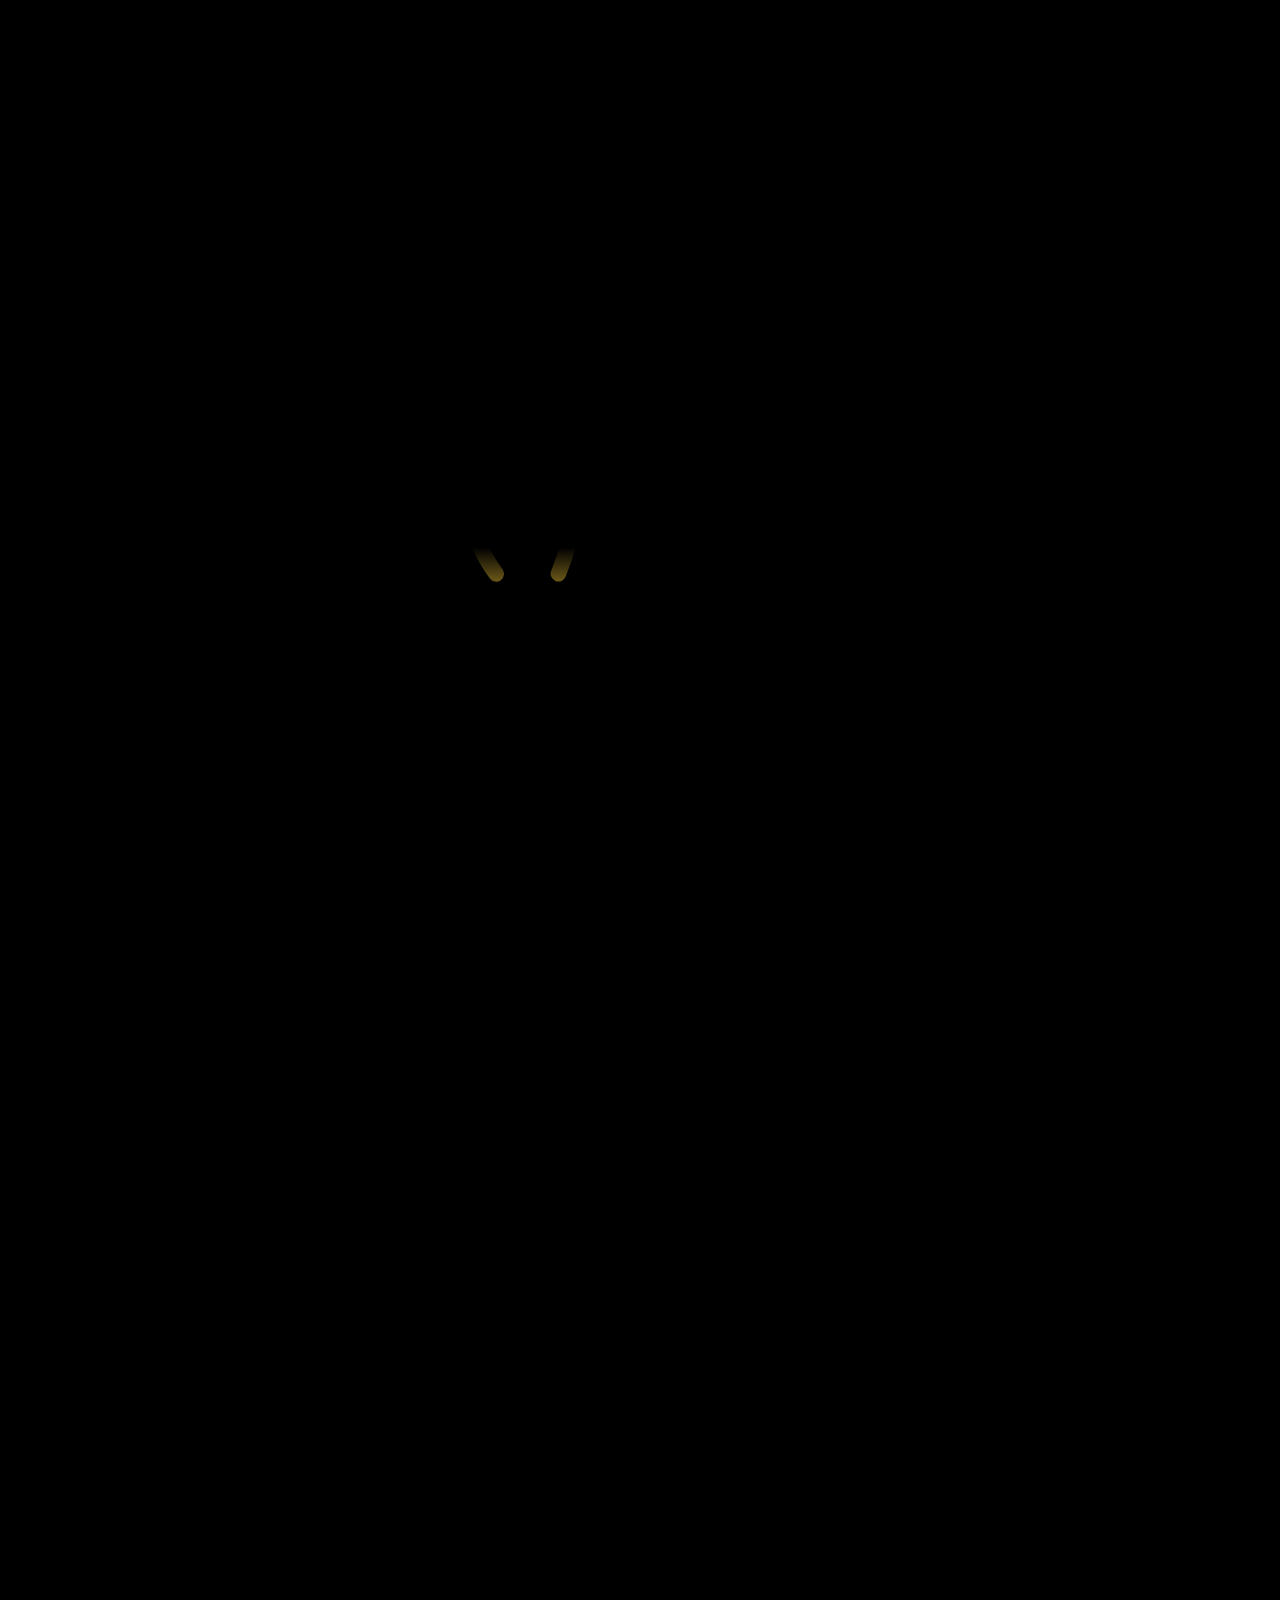
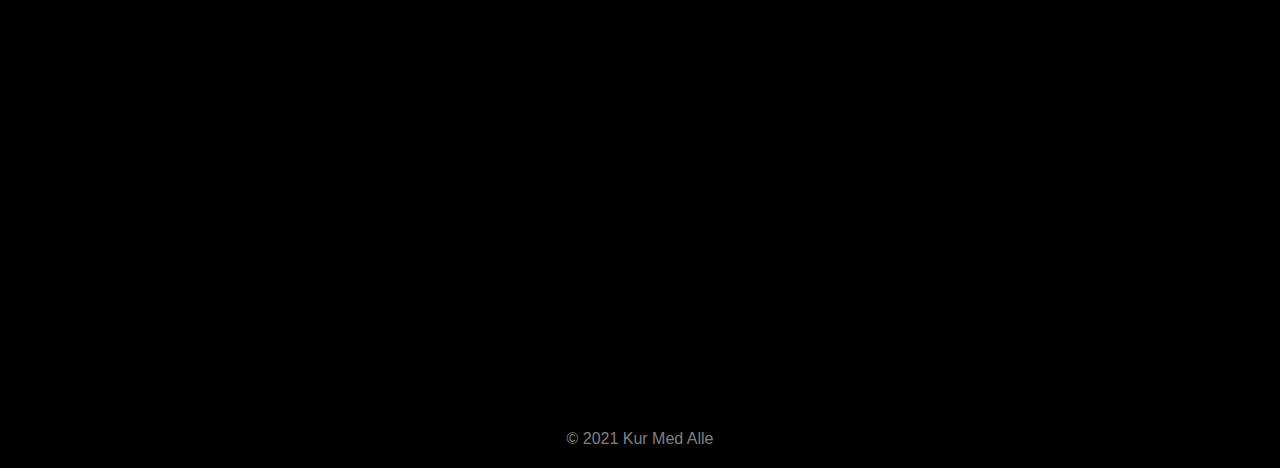
==== en/index.html @ e2742937 "Add files via upload" ====
<!DOCTYPE html>
<html lang="en" dir="ltr">

<head>
  <meta name="viewport" content="width=device-width, initial-scale=1">
  <meta charset="utf-8">
  <meta name="keywords" content="hygge, internet addiction, digital detox, smartphone addiction, internet, smartphones, addiction">
  <meta name="description" content="Kur Med Alle is a website run by two high school students based in Japan, focusing on the Danish lifestyle Hygge as a cure to internet addiction.">
  <meta name="author" content="Kur Med Alle">
  <link rel="icon" type="image/vnd.microsoft.icon" href="logo.ico">
  <link rel="stylesheet" href="../common.css">
  <title>Home | Kur Med Alle</title>
  <style>
    body {
      overflow: auto;
      background: black;
      animation: overflow 0s 2.5s backwards;
    }

    @keyframes overflow {
      from {
        overflow: hidden;
      }
      to{
        overflow: auto;
      }
    }

    main,
    footer {
      transition: opacity .5s;
      opacity: 0;
    }

    header {
      opacity: 0;
      visibility: hidden;
      animation: display .5s 2s forwards;
    }

    header>div#togglemenu>span {
      background: white;
    }

    main>div:first-child {
      color: white;
      display: flex;
      height: 100vh;
      justify-content: center;
      align-items: center;
      flex-direction: column;
    }

    main>div:first-child>svg {
      width: 100vw;
      max-width: 1000px;
      max-width: 95vw;
      height: 31.7vw;
      max-height: 317px;
    }

    main>div:first-child>p {
      font-size: 1.5em;
      opacity: 0;
      animation: display .5s 2s forwards;
    }

    @keyframes display {
      0%{
        visibility: hidden;
      }
      1%{
        visibility: visible;
        opacity: 0;
      }
      100%{
        visibility: visible;
        opacity: 1;
      }
    }

    main > div:first-child > span {
      background: white;
      width: 1px;
      bottom: 0;
      position: absolute;
      animation: scroll 2.5s 2.75s cubic-bezier(0.65, 0, 0.35, 1) infinite;
      transition: opacity .5s;
    }

    @keyframes scroll {
      5%{
        top: 85vh;
        height: 0vh;
      }
      50%{
        top: 85vh;
        height: 15vh;
      }
      95%{
        top: 100vh;
        height: 0vh;
      }
    }
  </style>
</head>

<body>
  <div id="menu" onclick="menuswitch()">
    <small><span onclick="jump('../')">JA</span> &nbsp;/&nbsp; <span style="opacity:.75">EN</span></small><br>
    <span onclick="scrolltotop()">Home</span><br>
    <span onclick="jump('about')">About</span><br>
    <span onclick="jump('archives')" id="class">Archives</span><br>
    <span onclick="jump('contact')">Contact</span>
    <div>
      <span onclick="jump('archives/001')">Causes and Effects of Internet Addiction</span><br>
      <span onclick="jump('archives/002')">What is Hygge?</span><br>
      <span onclick="jump('archives/003')">How is Hygge Effective Against Internet Addiction?</span><br>
      <span onclick="jump('archives/004')">Try Hygge</span><br>
      <span onclick="jump('archives/005')">External Sources</span>
    </div>
  </div>
  <header>
    <div id="logo" onclick="scrolltotop()">
      <img src="../logo.svg" alt="">
    </div>
    <div id="togglemenu" onclick="menuswitch()">
      <span></span>
      <span></span>
      <span></span>
      <span></span>
    </div>
  </header>


  <main>
    <div>
      <svg xmlns='http://www.w3.org/2000/svg'
         width="96"
         height="96"
         viewBox="0 0 80 25.4">
        <defs
           id="defs2">
          <linearGradient
             id="linearGradient1097">
            <stop
               style="stop-color:#000000;stop-opacity:1"
               offset="0"
               id="stop1081" />
            <stop
               style="stop-color:#fbcf3a;stop-opacity:0.98823529;"
               offset="0.08372624"
               id="stop1099" />
            <stop
               style="stop-color:#fdd991;stop-opacity:0.96470588"
               offset="0.18638185"
               id="stop1083" />
            <stop
               style="stop-color:#f8bf2e;stop-opacity:0.95294118"
               offset="0.3571651"
               id="stop1085" />
            <stop
               style="stop-color:#f58325;stop-opacity:0.96862745"
               offset="0.50692165"
               id="stop1087" />
            <stop
               style="stop-color:#e83048;stop-opacity:0.97254908"
               offset="0.74202353"
               id="stop1089" />
            <stop
               style="stop-color:#8a0f57;stop-opacity:0.97254908"
               offset="0.9366473"
               id="stop1091" />
            <stop
               style="stop-color:#5a0739;stop-opacity:0.97647059"
               offset="0.97906846"
               id="stop1093" />
            <stop
               style="stop-color:#200c45;stop-opacity:0.99607843"
               offset="1"
               id="stop1095" />
          </linearGradient>
          <linearGradient
             id="linearGradient971">
             <stop
                style="stop-color:#000000;stop-opacity:0.99607843"
                offset="0"
                id="stop99" />
             <stop
                style="stop-color:#6d4a01;stop-opacity:0.99215686;"
                offset="0.1429"
                id="stop95" />
            <stop
                style="stop-color:#c0792e;stop-opacity:0.97647059"
                offset="0.2857"
                id="stop93" />
            <stop
               style="stop-color:#fc6126;stop-opacity:0.97254908"
               offset="0.5"
               id="stop963" />
            <stop
               style="stop-color:#c0792e;stop-opacity:0.97647059"
               offset="0.7143"
               id="stop973" />
            <stop
               style="stop-color:#6d4a01;stop-opacity:0.99215686;"
               offset="0.8571"
               id="stop975" />
            <stop
               style="stop-color:#000000;stop-opacity:0.99607843"
               offset="1"
               id="stop969" />
          </linearGradient>
          <linearGradient
             xlink:href="#linearGradient1097"
             id="linearGradient921"
             gradientUnits="userSpaceOnUse"
             x1="10.037429"
             y1="24.569973"
             x2="10.037429"
             y2="106.214888"
             gradientTransform="translate(0.22208122,-0.51527458)">
             <animate attributeName="y1" values="24.569973;-0.18156183" dur="1.5s" fill="freeze" calcMode="spline" keyTimes="0;1" keySplines=".33 0 .25 1" id="fire" begin=".5s"/>
             <animate attributeName="y2" values="106.214888;24.989973" dur="1.5s" fill="freeze" calcMode="spline" keyTimes="0;1" keySplines=".33 0 .25 1" begin="fire.begin"/>
          <linearGradient/>
          <linearGradient
             xlink:href="#linearGradient971"
             id="radialGradient936"
             x1="30"
             x2="30"
             y1="35.663601"
             y2="35.663601"
             gradientUnits="userSpaceOnUse">
             <animate attributeName="x1" values="30;-50" dur="2.5s" fill="freeze" calcMode="spline" keyTimes="0;1" keySplines="0.33, 1, 0.68, 1" begin="fire.begin + 0.5s"/>
             <animate attributeName="x2" values="30;115" dur="2.5s" fill="freeze" calcMode="spline" keyTimes="0;1" keySplines="0.33, 1, 0.68, 1" begin="fire.begin + 0.5s"/>
             <linearGradient/>
        </defs>

           <g
              aria-label="Kur   edAlle"
              id="text874"
              style="fill:url(#radialGradient936);fill-opacity:1;stroke-width:0.264583">
             <path
             d="M 2.0753579,24.148956 V 14.047944 h 1.336696 v 5.009165 l 5.016054,-5.009165 h 1.8121181 l -4.2374623,4.09277 4.4234973,6.008242 H 8.6623749 L 5.0656985,19.036439 3.4120539,20.648742 v 3.500214 z"
                style="fill:url(#radialGradient936);fill-opacity:1;stroke-width:0.264583"
                id="path37" />
             <path
             d="m 16.179567,24.148956 v -1.074869 q -0.854384,1.240234 -2.321993,1.240234 -0.647678,0 -1.212673,-0.248047 -0.558105,-0.248047 -0.833712,-0.620117 -0.268717,-0.37896 -0.37896,-0.923285 -0.07579,-0.365179 -0.07579,-1.157551 v -4.533742 h 1.240233 v 4.058319 q 0,0.971517 0.07579,1.309136 0.117133,0.489203 0.496093,0.771701 0.378961,0.275607 0.937066,0.275607 0.558105,0 1.047308,-0.282498 0.489203,-0.289387 0.689018,-0.778591 0.206706,-0.496093 0.206706,-1.433158 v -3.920516 h 1.240233 v 7.317377 z"
                style="fill:url(#radialGradient936);fill-opacity:1;stroke-width:0.264583"
                id="path39" />
             <path
             d="m 19.218137,24.148956 v -7.317377 h 1.11621 v 1.10932 q 0.427192,-0.778591 0.785482,-1.026638 0.365179,-0.248046 0.799261,-0.248046 0.627007,0 1.274684,0.39963 l -0.427191,1.150661 q -0.454752,-0.268717 -0.909505,-0.268717 -0.406521,0 -0.730359,0.248047 -0.323839,0.241156 -0.461643,0.675238 -0.206705,0.661458 -0.206705,1.446939 v 3.830943 z"
                style="fill:url(#radialGradient936);fill-opacity:1;stroke-width:0.264583"
                id="path41" />
             <path
             d="m 42.289239,21.792513 1.281574,0.158474 q -0.303168,1.1231 -1.1231,1.743217 -0.819932,0.620117 -2.094616,0.620117 -1.605414,0 -2.549369,-0.985297 -0.937065,-0.992187 -0.937065,-2.776745 0,-1.846569 0.950845,-2.866317 0.950846,-1.019747 2.466687,-1.019747 1.467609,0 2.397784,0.999077 0.930176,0.999077 0.930176,2.811195 0,0.110243 -0.0069,0.330729 h -5.457027 q 0.0689,1.205783 0.682129,1.84657 0.613226,0.640787 1.529621,0.640787 0.682128,0 1.164441,-0.358289 0.482313,-0.35829 0.764811,-1.143771 z m -4.0721,-2.005044 h 4.08588 q -0.08268,-0.923285 -0.468532,-1.384928 -0.592556,-0.716579 -1.536512,-0.716579 -0.854383,0 -1.440049,0.571886 -0.578775,0.571885 -0.640787,1.529621 z"
                style="fill:url(#radialGradient936);fill-opacity:1;stroke-width:0.264583"
                id="path43" />
             <path
             d="m 49.875331,24.148956 v -0.923285 q -0.695908,1.08865 -2.046385,1.08865 -0.875053,0 -1.612303,-0.482313 -0.73036,-0.482313 -1.136881,-1.343586 -0.399631,-0.868164 -0.399631,-1.991264 0,-1.09554 0.36518,-1.984374 0.36518,-0.895724 1.09554,-1.371147 0.730359,-0.475422 1.632974,-0.475422 0.661457,0 1.178221,0.282497 0.516764,0.275608 0.840603,0.72347 v -3.624238 h 1.233343 v 10.101012 z m -3.920515,-3.651798 q 0,1.405598 0.592556,2.101507 0.592556,0.695908 1.398707,0.695908 0.813042,0 1.378037,-0.661458 0.571886,-0.668348 0.571886,-2.032604 0,-1.502061 -0.578776,-2.20486 -0.578775,-0.702799 -1.426268,-0.702799 -0.826822,0 -1.384927,0.675239 -0.551215,0.675238 -0.551215,2.129067 z"
                style="fill:url(#radialGradient936);fill-opacity:1;stroke-width:0.264583"
                id="path45" />
             <path
             d="m 54.141739,24.148956 3.879175,-10.101012 h 1.440048 l 4.134112,10.101012 h -1.522731 l -1.178222,-3.059242 h -4.223684 l -1.10932,3.059242 z m 2.914549,-4.147891 h 3.424422 l -1.054199,-2.797416 q -0.482313,-1.274684 -0.716579,-2.094616 -0.192925,0.971516 -0.544325,1.929252 z"
                style="fill:url(#radialGradient936);fill-opacity:1;stroke-width:0.264583"
                id="path47" />
             <path
             d="M 64.477019,24.148956 V 14.047944 h 1.240233 v 10.101012 z"
                style="fill:url(#radialGradient936);fill-opacity:1;stroke-width:0.264583"
                id="path49" />
             <path
             d="M 67.612052,24.148956 V 14.047944 h 1.240233 v 10.101012 z"
                style="fill:url(#radialGradient936);fill-opacity:1;stroke-width:0.264583"
                id="path51" />
             <path
             d="m 75.78381,21.792513 1.281574,0.158474 q -0.303168,1.1231 -1.1231,1.743217 -0.819932,0.620117 -2.094616,0.620117 -1.605414,0 -2.549369,-0.985297 -0.937065,-0.992187 -0.937065,-2.776745 0,-1.846569 0.950845,-2.866317 0.950846,-1.019747 2.466687,-1.019747 1.467609,0 2.397784,0.999077 0.930176,0.999077 0.930176,2.811195 0,0.110243 -0.0069,0.330729 h -5.457027 q 0.0689,1.205783 0.682129,1.84657 0.613226,0.640787 1.529621,0.640787 0.682128,0 1.164441,-0.358289 0.482313,-0.35829 0.764811,-1.143771 z m -4.0721,-2.005044 h 4.08588 q -0.08268,-0.923285 -0.468532,-1.384928 -0.592556,-0.716579 -1.536512,-0.716579 -0.854383,0 -1.440049,0.571886 -0.578775,0.571885 -0.640787,1.529621 z"
                style="fill:url(#radialGradient936);fill-opacity:1;stroke-width:0.264583"
                id="path53" />
           </g>
          <path
             style="fill:none;stroke:url(#linearGradient921);stroke-width:1.25;stroke-linecap:round;stroke-linejoin:round;stroke-miterlimit:4;stroke-opacity:1"
             d="m 28.47796,23.71008 c -4.034375,-5.442843 1.147218,-5.509176 0.252448,-13.467756 0.297353,2.538215 0.420106,5.426502 2.80633,5.980156 1.30731,-7.1120045 -2.758053,-9.6854149 -0.451017,-14.5327811 -1.1486,6.9973535 7.070556,10.2763291 2.380615,22.0055591"
             id="path24"
             />
      </svg>
      <p><span style="color:#CFA95A">Hygge</span> <span style="color:#AD9983">for digital detox.</span></p>
      <span></span>
    </div>
    <section>

    <p>Lorem ipsum dolor sit amet, consectetur adipisicing elit, sed do eiusmod tempor incididunt ut labore et dolore magna aliqua. Ut enim ad minim veniam, quis nostrud exercitation ullamco laboris nisi ut aliquip ex ea commodo consequat. Duis aute
      irure dolor in reprehenderit in voluptate velit esse cillum dolore eu fugiat nulla pariatur. Excepteur sint occaecat cupidatat non proident, sunt in culpa qui officia deserunt mollit anim id est laborum.Lorem ipsum dolor sit amet, consectetur
      adipisicing elit, sed do eiusmod tempor incididunt ut labore et dolore magna aliqua. Ut enim ad minim veniam, quis nostrud exercitation ullamco laboris nisi ut aliquip ex ea commodo consequat. Duis aute irure dolor in reprehenderit in voluptate
      velit esse cillum dolore eu fugiat nulla pariatur. Excepteur sint occaecat cupidatat non proident, sunt in culpa qui officia deserunt mollit anim id est laborum.Lorem ipsum dolor sit amet, consectetur adipisicing elit, sed do eiusmod tempor
      incididunt ut labore et dolore magna aliqua. Ut enim ad minim veniam, quis nostrud exercitation ullamco laboris nisi ut aliquip ex ea commodo consequat. Duis aute irure dolor in reprehenderit in voluptate velit esse cillum dolore eu fugiat
      nulla pariatur. Excepteur sint occaecat cupidatat non proident, sunt in culpa qui officia deserunt mollit anim id est laborum.Lorem ipsum dolor sit amet, consectetur adipisicing elit, sed do eiusmod tempor incididunt ut labore et dolore magna
      aliqua. Ut enim ad minim veniam, quis nostrud exercitation ullamco laboris nisi ut aliquip ex ea commodo consequat. Duis aute irure dolor in reprehenderit in voluptate velit esse cillum dolore eu fugiat nulla pariatur. Excepteur sint occaecat
      cupidatat non proident, sunt in culpa qui officia deserunt mollit anim id est laborum.Lorem ipsum dolor sit amet, consectetur adipisicing elit, sed do eiusmod tempor incididunt ut labore et dolore magna aliqua. Ut enim ad minim veniam, quis
      nostrud exercitation ullamco laboris nisi ut aliquip ex ea commodo consequat. Duis aute irure dolor in reprehenderit in voluptate velit esse cillum dolore eu fugiat nulla pariatur. Excepteur sint occaecat cupidatat non proident, sunt in culpa
      qui officia deserunt mollit anim id est laborum.Lorem ipsum dolor sit amet, consectetur adipisicing elit, sed do eiusmod tempor incididunt ut labore et dolore magna aliqua. Ut enim ad minim veniam, quis nostrud exercitation ullamco laboris nisi
      ut aliquip ex ea commodo consequat. Duis aute irure dolor in reprehenderit in voluptate velit esse cillum dolore eu fugiat nulla pariatur. Excepteur sint occaecat cupidatat non proident, sunt in culpa qui officia deserunt mollit anim id est
      laborum.Lorem ipsum dolor sit amet, consectetur adipisicing elit, sed do eiusmod tempor incididunt ut labore et dolore magna aliqua. Ut enim ad minim veniam, quis nostrud exercitation ullamco laboris nisi ut aliquip ex ea commodo consequat.
      Duis aute irure dolor in reprehenderit in voluptate velit esse cillum dolore eu fugiat nulla pariatur. Excepteur sint occaecat cupidatat non proident, sunt in culpa qui officia deserunt mollit anim id est laborum.Lorem ipsum dolor sit amet,
      consectetur adipisicing elit, sed do eiusmod tempor incididunt ut labore et dolore magna aliqua. Ut enim ad minim veniam, quis nostrud exercitation ullamco laboris nisi ut aliquip ex ea commodo consequat. Duis aute irure dolor in reprehenderit
      in voluptate velit esse cillum dolore eu fugiat nulla pariatur. Excepteur sint occaecat cupidatat non proident, sunt in culpa qui officia deserunt mollit anim id est laborum.Lorem ipsum dolor sit amet, consectetur adipisicing elit, sed do
      eiusmod tempor incididunt ut labore et dolore magna aliqua. Ut enim ad minim veniam, quis nostrud exercitation ullamco laboris nisi ut aliquip ex ea commodo consequat. Duis aute irure dolor in reprehenderit in voluptate velit esse cillum dolore
      eu fugiat nulla pariatur. Excepteur sint occaecat cupidatat non proident, sunt in culpa qui officia deserunt mollit anim id est laborum.Lorem ipsum dolor sit amet, consectetur adipisicing elit, sed do eiusmod tempor incididunt ut labore et
      dolore magna aliqua. Ut enim ad minim veniam, quis nostrud exercitation ullamco laboris nisi ut aliquip ex ea commodo consequat. Duis aute irure dolor in reprehenderit in voluptate velit esse cillum dolore eu fugiat nulla pariatur. Excepteur
      sint occaecat cupidatat non proident, sunt in culpa qui officia deserunt mollit anim id est laborum.Lorem ipsum dolor sit amet, consectetur adipisicing elit, sed do eiusmod tempor incididunt ut labore et dolore magna aliqua. Ut enim ad minim
      veniam, quis nostrud exercitation ullamco laboris nisi ut aliquip ex ea commodo consequat. Duis aute irure dolor in reprehenderit in voluptate velit esse cillum dolore eu fugiat nulla pariatur. Excepteur sint occaecat cupidatat non proident,
      sunt in culpa qui officia deserunt mollit anim id est laborum.Lorem ipsum dolor sit amet, consectetur adipisicing elit, sed do eiusmod tempor incididunt ut labore et dolore magna aliqua. Ut enim ad minim veniam, quis nostrud exercitation
      ullamco laboris nisi ut aliquip ex ea commodo consequat. Duis aute irure dolor in reprehenderit in voluptate velit esse cillum dolore eu fugiat nulla pariatur. Excepteur sint occaecat cupidatat non proident, sunt in culpa qui officia deserunt
      mollit anim id est laborum.Lorem ipsum dolor sit amet, consectetur adipisicing elit, sed do eiusmod tempor incididunt ut labore et dolore magna aliqua. Ut enim ad minim veniam, quis nostrud exercitation ullamco laboris nisi ut aliquip ex ea
      commodo consequat. Duis aute irure dolor in reprehenderit in voluptate velit esse cillum dolore eu fugiat nulla pariatur. Excepteur sint occaecat cupidatat non proident, sunt in culpa qui officia deserunt mollit anim id est laborum.Lorem ipsum
      dolor sit amet, consectetur adipisicing elit, sed do eiusmod tempor incididunt ut labore et dolore magna aliqua. Ut enim ad minim veniam, quis nostrud exercitation ullamco laboris nisi ut aliquip ex ea commodo consequat. Duis aute irure dolor
      in reprehenderit in voluptate velit esse cillum dolore eu fugiat nulla pariatur. Excepteur sint occaecat cupidatat non proident, sunt in culpa qui officia deserunt mollit anim id est laborum.Lorem ipsum dolor sit amet, consectetur adipisicing
      elit, sed do eiusmod tempor incididunt ut labore et dolore magna aliqua. Ut enim ad minim veniam, quis nostrud exercitation ullamco laboris nisi ut aliquip ex ea commodo consequat. Duis aute irure dolor in reprehenderit in voluptate velit esse
      cillum dolore eu fugiat nulla pariatur. Excepteur sint occaecat cupidatat non proident, sunt in culpa qui officia deserunt mollit anim id est laborum.Lorem ipsum dolor sit amet, consectetur adipisicing elit, sed do eiusmod tempor incididunt ut
      labore et dolore magna aliqua. Ut enim ad minim veniam, quis nostrud exercitation ullamco laboris nisi ut aliquip ex ea commodo consequat. Duis aute irure dolor in reprehenderit in voluptate velit esse cillum dolore eu fugiat nulla pariatur.
      Excepteur sint occaecat cupidatat non proident, sunt in culpa qui officia deserunt mollit anim id est laborum.Lorem ipsum dolor sit amet, consectetur adipisicing elit, sed do eiusmod tempor incididunt ut labore et dolore magna aliqua. Ut enim
      ad minim veniam, quis nostrud exercitation ullamco laboris nisi ut aliquip ex ea commodo consequat. Duis aute irure dolor in reprehenderit in voluptate velit esse cillum dolore eu fugiat nulla pariatur. Excepteur sint occaecat cupidatat non
      proident, sunt in culpa qui officia deserunt mollit anim id est laborum.
    </p>
  </section>
  </main>


  <footer style="color: grey">
    &copy; 2021 Kur Med Alle
  </footer>
  <script type="text/javascript">
    let menu = false;

    setTimeout(function () {
      window.scrollTo(0,0);
    }, 25);

    setTimeout(function () {
      document.querySelector('main').style.opacity = "1";
      document.querySelector('footer').style.opacity = "1";
    }, 150);

    function menuswitch() {
      if (menu) {
        document.querySelector('header > div > span:nth-child(1)').style.transform = "rotate(0)";
        document.querySelector('header > div > span:nth-child(2)').style.transform = "rotate(0)";
        document.querySelector('header > div > span:nth-child(3)').style.width = "30px";
        document.querySelector('header > div > span:nth-child(4)').style.width = "30px";
        document.body.style.overflow = "auto";
        document.querySelector('div#menu').className = "";
        menu = false;
        if (document.querySelector('main > div >p').offsetTop + document.querySelector('main > div >p').offsetHeight < document.documentElement.scrollTop || document.body.scrollTop) {
          document.querySelector('header > div > span:nth-child(1)').style.background = "black";
          document.querySelector('header > div > span:nth-child(2)').style.background = "black";
          document.querySelector('header > div > span:nth-child(3)').style.background = "black";
          document.querySelector('header > div > span:nth-child(4)').style.background = "black";
        }
      } else {
        document.querySelector('header > div > span:nth-child(1)').style.transform = "rotate(45deg)";
        document.querySelector('header > div > span:nth-child(2)').style.transform = "rotate(135deg)";
        document.querySelector('header > div > span:nth-child(3)').style.width = "0";
        document.querySelector('header > div > span:nth-child(4)').style.width = "0";
        document.body.style.overflow = "hidden";
        document.querySelector('div#menu').className = "activated";
        menu = true;
        document.querySelector('header > div > span:nth-child(1)').style.background = "white";
        document.querySelector('header > div > span:nth-child(2)').style.background = "white";
        document.querySelector('header > div > span:nth-child(3)').style.background = "white";
        document.querySelector('header > div > span:nth-child(4)').style.background = "white";
      }
    }

    function jump(link) {
      document.querySelector('main').style.opacity = "0";
      document.querySelector('footer').style.opacity = "0";
      if (link == "../") {
        document.body.style.transition = "none";
        document.body.style.background = "black";
        setTimeout(function () {
          document.querySelector('header > div > span:nth-child(1)').style.background = "white";
          document.querySelector('header > div > span:nth-child(2)').style.background = "white";
          document.querySelector('header > div > span:nth-child(3)').style.background = "white";
          document.querySelector('header > div > span:nth-child(4)').style.background = "white";
        }, 10);
      }else {
        document.body.style.background = "white";
        document.querySelector('header > div > span:nth-child(1)').style.background = "black";
        document.querySelector('header > div > span:nth-child(2)').style.background = "black";
        document.querySelector('header > div > span:nth-child(3)').style.background = "black";
        document.querySelector('header > div > span:nth-child(4)').style.background = "black";
      }
      setTimeout(function() {
        window.location.href = link;
      }, 500);
    }

    function scrolltotop() {
      if (menu) {
        window.scrollTo(0, 0);
        menuswitch();
        setTimeout(function() {
          menuswitch();
        }, 200);
      } else {
        var position = document.documentElement.scrollTop || document.body.scrollTop,
          i = 0,
          interval = setInterval(function() {
            if (i == 200) {
              clearInterval(interval);
            }
            window.scrollTo(0, (position - position * (1 - Math.pow(1 - (i / 200), 3))));
            i++;
          }, 1);
      }
    }


    window.onscroll = function() {
      document.querySelector('main > div:first-child > span').style.opacity = 0;
      if (document.querySelector('main > div >p').offsetTop + document.querySelector('main > div >p').offsetHeight < document.documentElement.scrollTop || document.body.scrollTop) {
        document.body.style.background = "white";
        document.querySelector('header > div > span:nth-child(1)').style.background = "black";
        document.querySelector('header > div > span:nth-child(2)').style.background = "black";
        document.querySelector('header > div > span:nth-child(3)').style.background = "black";
        document.querySelector('header > div > span:nth-child(4)').style.background = "black";
      } else {
        document.body.style.background = "black";
        document.querySelector('header > div > span:nth-child(1)').style.background = "white";
        document.querySelector('header > div > span:nth-child(2)').style.background = "white";
        document.querySelector('header > div > span:nth-child(3)').style.background = "white";
        document.querySelector('header > div > span:nth-child(4)').style.background = "white";
      }
    }
  </script>
</body>

</html>
---- common.css ----
* {
  margin: 0;
}

::-webkit-scrollbar {
  width: 0;
  display: none;
}

body {
  font-family: arial;
  transition: background .5s;
  display: block;
}

header {
  position: fixed;
  z-index: 2;
  transition: opacity .5s;
}

header>div {
  position: fixed;
  cursor: pointer;
}

header>div#logo {
  height: 50px;
  width: 50px;
  top: 25px;
  left: 25px;
}

header>div#logo>img {
  width: 100%;
}

header>div#togglemenu {
  height: 30px;
  width: 30px;
  top: 35px;
}

header>div#togglemenu>span {
  position: absolute;
  width: 30px;
  height: 3px;
  transition: transform .3s, top .3s, background .3s, filter .3s, width .3s;
}

header>div#togglemenu>span:nth-child(1), header>div#togglemenu>span:nth-child(2) {
  top: 13.5px;
}

header>div#togglemenu>span:nth-child(3) {
  top: 1px;
  right: 0;
}

header>div#togglemenu>span:nth-child(4) {
  bottom: 1px;
}

header>div#togglemenu:hover >span {
  background: #FCB626 !important;
}

footer {
  text-align: center;
  margin: 50px 0 20px 0;
}

a {
  text-decoration: none;
  color: white;
}

div#menu {
  z-index: 1;
  position: fixed;
  display: block;
  top: 0;
  opacity: 0;
  visibility: hidden;
  background: black;
  width: 100%;
  height: calc(100vh - 100px);
  color: white;
  transition: opacity .5s, visibility 0s .5s;
  padding: 100px 50px;
  overflow-y: auto;

}

div#menu.activated {
  opacity: 1;
  visibility: visible;
  transition: opacity .5s, visibility 0s 0s;
}

div#menu span {
  transition: color .3s, opacity .3s 0s;
  line-height: 4rem;
  cursor: pointer;
}

div#menu span:hover {
  color: #FCB626;
}

div#menu>span {
  font-size: 2em;
}

div#menu > small:not(span) {
  cursor: default;
}



@media screen and (max-width:480px) {
  header>div#togglemenu {
    right: 35px;
  }

  div#menu {
    text-align: right;
    right: 0;
  }

  main:not(#title) {
    width: 90vw;
    margin: auto;
  }

  div#menu > div {
    visibility: hidden;
  }
}

@media screen and (min-width:481px) {
  header>div#togglemenu {
    left: 90px;
  }

  main:not(#title) {
    width: 70vw;
    max-width: 1000px;
    margin: auto;
  }

  div#menu > div {
    visibility: hidden;
    opacity: 0;
    position: absolute;
    left: 50vw;
    top: calc(5rem + 100px);
    width: calc(50vw - 50px);
    padding-left: 25px;
    border-left: 1px white solid;
    transition: opacity .3s,visibility 0s .3s;
  }

  div#menu > div > span {
    line-height: 2.5rem;

  }

  div#menu > span[id="class"]:hover::after {
    content: "_______________________________________________";
    opacity: 0;
    cursor: pointer;
  }

  div#menu > span[id="class"]:hover ~ div,
  div#menu > div:hover{
    opacity: 1;
    visibility: visible;
    transition: opacity .3s;
  }
}
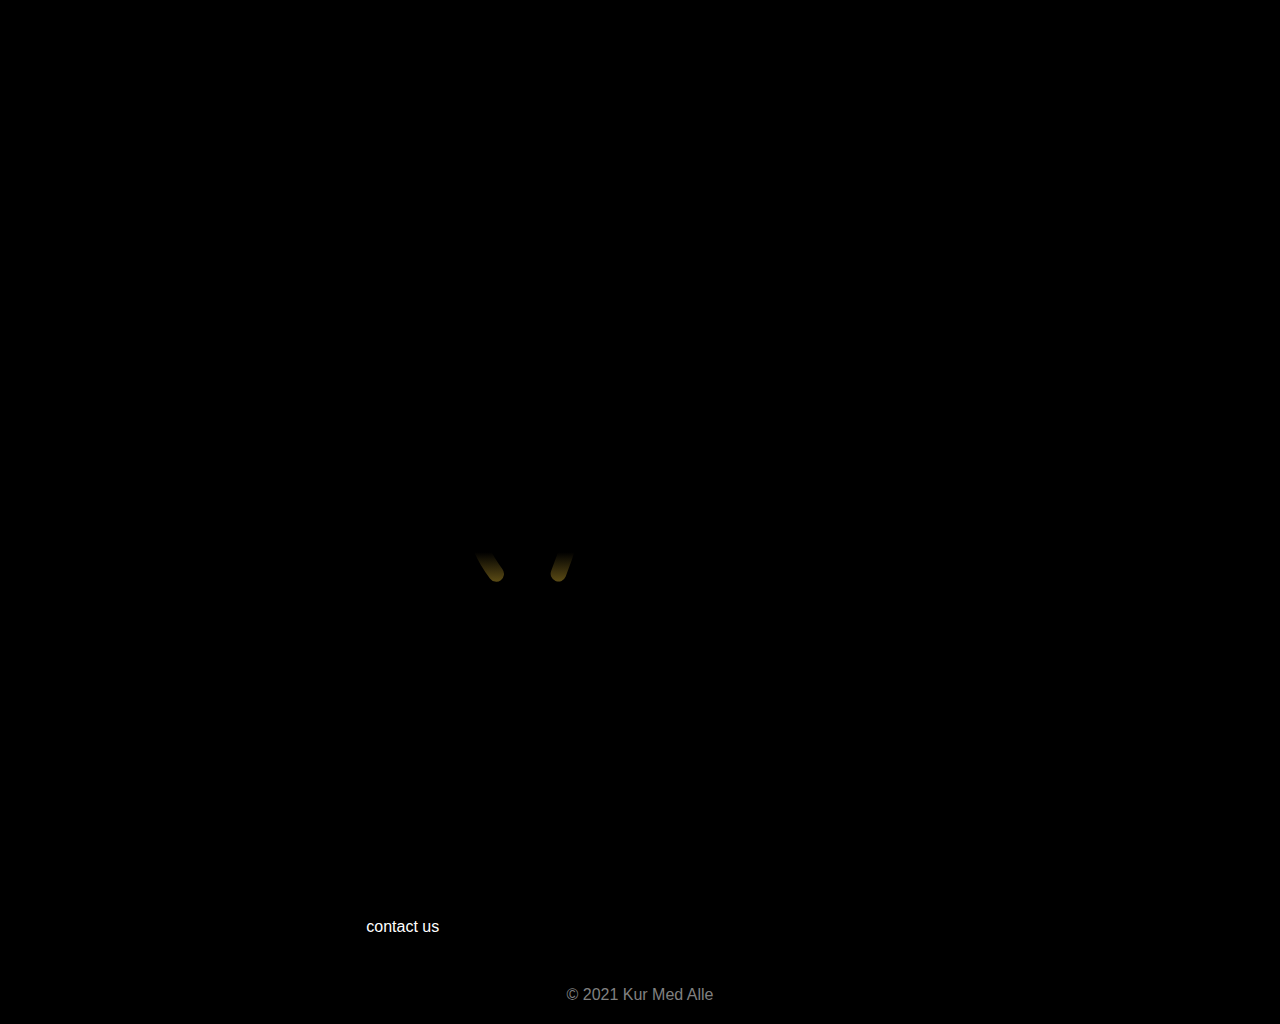
==== commit 18867762: "Update index.html" ====
--- a/en/index.html
+++ b/en/index.html
@@ -288,38 +288,7 @@
     </div>
     <section>
 
-    <p>Lorem ipsum dolor sit amet, consectetur adipisicing elit, sed do eiusmod tempor incididunt ut labore et dolore magna aliqua. Ut enim ad minim veniam, quis nostrud exercitation ullamco laboris nisi ut aliquip ex ea commodo consequat. Duis aute
-      irure dolor in reprehenderit in voluptate velit esse cillum dolore eu fugiat nulla pariatur. Excepteur sint occaecat cupidatat non proident, sunt in culpa qui officia deserunt mollit anim id est laborum.Lorem ipsum dolor sit amet, consectetur
-      adipisicing elit, sed do eiusmod tempor incididunt ut labore et dolore magna aliqua. Ut enim ad minim veniam, quis nostrud exercitation ullamco laboris nisi ut aliquip ex ea commodo consequat. Duis aute irure dolor in reprehenderit in voluptate
-      velit esse cillum dolore eu fugiat nulla pariatur. Excepteur sint occaecat cupidatat non proident, sunt in culpa qui officia deserunt mollit anim id est laborum.Lorem ipsum dolor sit amet, consectetur adipisicing elit, sed do eiusmod tempor
-      incididunt ut labore et dolore magna aliqua. Ut enim ad minim veniam, quis nostrud exercitation ullamco laboris nisi ut aliquip ex ea commodo consequat. Duis aute irure dolor in reprehenderit in voluptate velit esse cillum dolore eu fugiat
-      nulla pariatur. Excepteur sint occaecat cupidatat non proident, sunt in culpa qui officia deserunt mollit anim id est laborum.Lorem ipsum dolor sit amet, consectetur adipisicing elit, sed do eiusmod tempor incididunt ut labore et dolore magna
-      aliqua. Ut enim ad minim veniam, quis nostrud exercitation ullamco laboris nisi ut aliquip ex ea commodo consequat. Duis aute irure dolor in reprehenderit in voluptate velit esse cillum dolore eu fugiat nulla pariatur. Excepteur sint occaecat
-      cupidatat non proident, sunt in culpa qui officia deserunt mollit anim id est laborum.Lorem ipsum dolor sit amet, consectetur adipisicing elit, sed do eiusmod tempor incididunt ut labore et dolore magna aliqua. Ut enim ad minim veniam, quis
-      nostrud exercitation ullamco laboris nisi ut aliquip ex ea commodo consequat. Duis aute irure dolor in reprehenderit in voluptate velit esse cillum dolore eu fugiat nulla pariatur. Excepteur sint occaecat cupidatat non proident, sunt in culpa
-      qui officia deserunt mollit anim id est laborum.Lorem ipsum dolor sit amet, consectetur adipisicing elit, sed do eiusmod tempor incididunt ut labore et dolore magna aliqua. Ut enim ad minim veniam, quis nostrud exercitation ullamco laboris nisi
-      ut aliquip ex ea commodo consequat. Duis aute irure dolor in reprehenderit in voluptate velit esse cillum dolore eu fugiat nulla pariatur. Excepteur sint occaecat cupidatat non proident, sunt in culpa qui officia deserunt mollit anim id est
-      laborum.Lorem ipsum dolor sit amet, consectetur adipisicing elit, sed do eiusmod tempor incididunt ut labore et dolore magna aliqua. Ut enim ad minim veniam, quis nostrud exercitation ullamco laboris nisi ut aliquip ex ea commodo consequat.
-      Duis aute irure dolor in reprehenderit in voluptate velit esse cillum dolore eu fugiat nulla pariatur. Excepteur sint occaecat cupidatat non proident, sunt in culpa qui officia deserunt mollit anim id est laborum.Lorem ipsum dolor sit amet,
-      consectetur adipisicing elit, sed do eiusmod tempor incididunt ut labore et dolore magna aliqua. Ut enim ad minim veniam, quis nostrud exercitation ullamco laboris nisi ut aliquip ex ea commodo consequat. Duis aute irure dolor in reprehenderit
-      in voluptate velit esse cillum dolore eu fugiat nulla pariatur. Excepteur sint occaecat cupidatat non proident, sunt in culpa qui officia deserunt mollit anim id est laborum.Lorem ipsum dolor sit amet, consectetur adipisicing elit, sed do
-      eiusmod tempor incididunt ut labore et dolore magna aliqua. Ut enim ad minim veniam, quis nostrud exercitation ullamco laboris nisi ut aliquip ex ea commodo consequat. Duis aute irure dolor in reprehenderit in voluptate velit esse cillum dolore
-      eu fugiat nulla pariatur. Excepteur sint occaecat cupidatat non proident, sunt in culpa qui officia deserunt mollit anim id est laborum.Lorem ipsum dolor sit amet, consectetur adipisicing elit, sed do eiusmod tempor incididunt ut labore et
-      dolore magna aliqua. Ut enim ad minim veniam, quis nostrud exercitation ullamco laboris nisi ut aliquip ex ea commodo consequat. Duis aute irure dolor in reprehenderit in voluptate velit esse cillum dolore eu fugiat nulla pariatur. Excepteur
-      sint occaecat cupidatat non proident, sunt in culpa qui officia deserunt mollit anim id est laborum.Lorem ipsum dolor sit amet, consectetur adipisicing elit, sed do eiusmod tempor incididunt ut labore et dolore magna aliqua. Ut enim ad minim
-      veniam, quis nostrud exercitation ullamco laboris nisi ut aliquip ex ea commodo consequat. Duis aute irure dolor in reprehenderit in voluptate velit esse cillum dolore eu fugiat nulla pariatur. Excepteur sint occaecat cupidatat non proident,
-      sunt in culpa qui officia deserunt mollit anim id est laborum.Lorem ipsum dolor sit amet, consectetur adipisicing elit, sed do eiusmod tempor incididunt ut labore et dolore magna aliqua. Ut enim ad minim veniam, quis nostrud exercitation
-      ullamco laboris nisi ut aliquip ex ea commodo consequat. Duis aute irure dolor in reprehenderit in voluptate velit esse cillum dolore eu fugiat nulla pariatur. Excepteur sint occaecat cupidatat non proident, sunt in culpa qui officia deserunt
-      mollit anim id est laborum.Lorem ipsum dolor sit amet, consectetur adipisicing elit, sed do eiusmod tempor incididunt ut labore et dolore magna aliqua. Ut enim ad minim veniam, quis nostrud exercitation ullamco laboris nisi ut aliquip ex ea
-      commodo consequat. Duis aute irure dolor in reprehenderit in voluptate velit esse cillum dolore eu fugiat nulla pariatur. Excepteur sint occaecat cupidatat non proident, sunt in culpa qui officia deserunt mollit anim id est laborum.Lorem ipsum
-      dolor sit amet, consectetur adipisicing elit, sed do eiusmod tempor incididunt ut labore et dolore magna aliqua. Ut enim ad minim veniam, quis nostrud exercitation ullamco laboris nisi ut aliquip ex ea commodo consequat. Duis aute irure dolor
-      in reprehenderit in voluptate velit esse cillum dolore eu fugiat nulla pariatur. Excepteur sint occaecat cupidatat non proident, sunt in culpa qui officia deserunt mollit anim id est laborum.Lorem ipsum dolor sit amet, consectetur adipisicing
-      elit, sed do eiusmod tempor incididunt ut labore et dolore magna aliqua. Ut enim ad minim veniam, quis nostrud exercitation ullamco laboris nisi ut aliquip ex ea commodo consequat. Duis aute irure dolor in reprehenderit in voluptate velit esse
-      cillum dolore eu fugiat nulla pariatur. Excepteur sint occaecat cupidatat non proident, sunt in culpa qui officia deserunt mollit anim id est laborum.Lorem ipsum dolor sit amet, consectetur adipisicing elit, sed do eiusmod tempor incididunt ut
-      labore et dolore magna aliqua. Ut enim ad minim veniam, quis nostrud exercitation ullamco laboris nisi ut aliquip ex ea commodo consequat. Duis aute irure dolor in reprehenderit in voluptate velit esse cillum dolore eu fugiat nulla pariatur.
-      Excepteur sint occaecat cupidatat non proident, sunt in culpa qui officia deserunt mollit anim id est laborum.Lorem ipsum dolor sit amet, consectetur adipisicing elit, sed do eiusmod tempor incididunt ut labore et dolore magna aliqua. Ut enim
-      ad minim veniam, quis nostrud exercitation ullamco laboris nisi ut aliquip ex ea commodo consequat. Duis aute irure dolor in reprehenderit in voluptate velit esse cillum dolore eu fugiat nulla pariatur. Excepteur sint occaecat cupidatat non
-      proident, sunt in culpa qui officia deserunt mollit anim id est laborum.
+      <p>This website is under construction.<br>Click here if you want to <a href="contact">contact us</a>.
     </p>
   </section>
   </main>
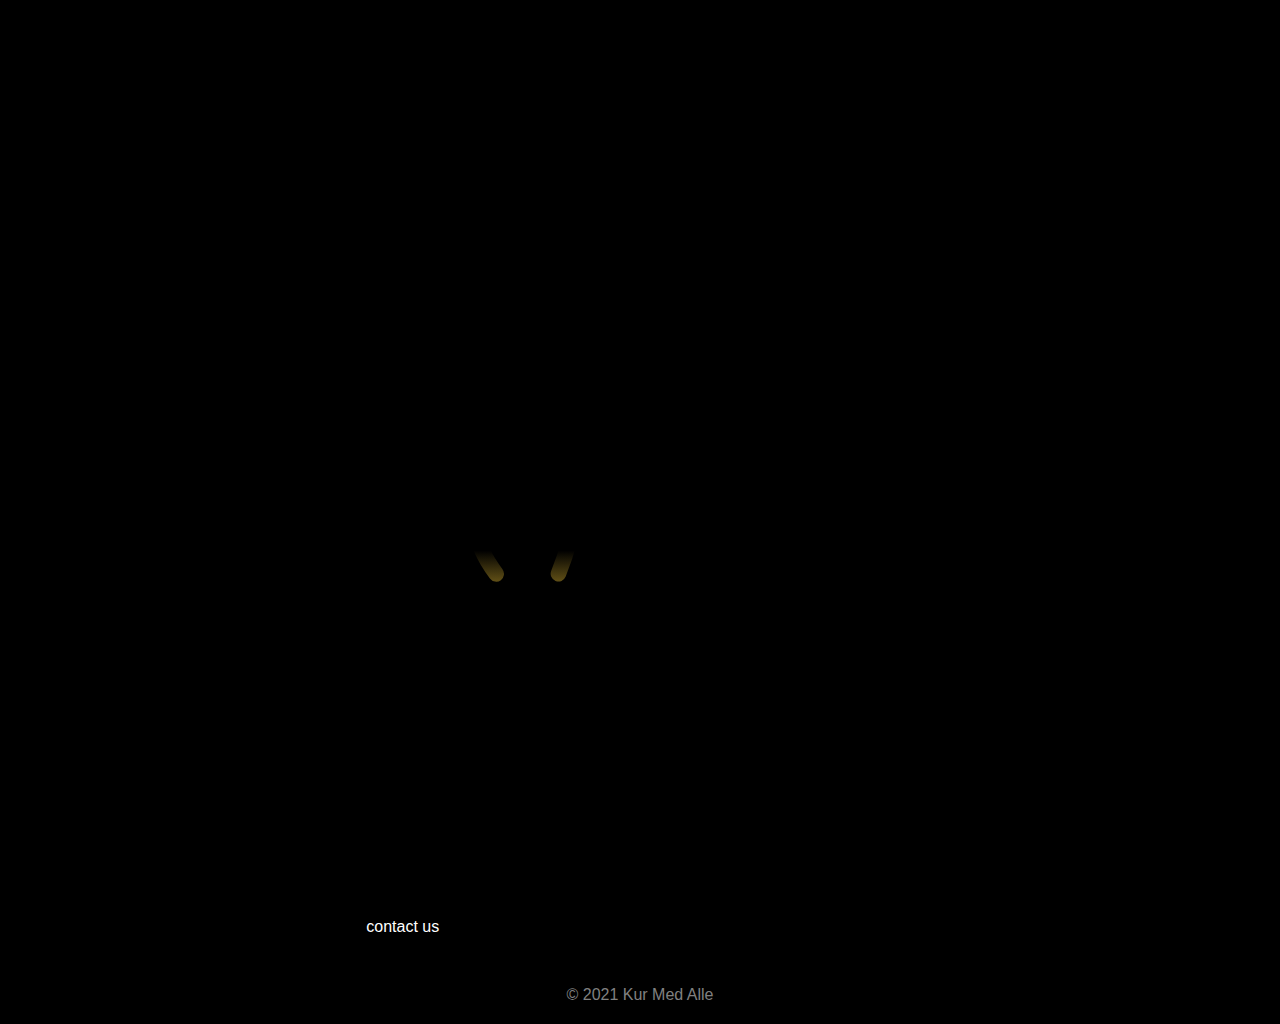
==== commit fa728538: "Update index.html" ====
--- a/en/index.html
+++ b/en/index.html
@@ -59,9 +59,10 @@
       max-height: 317px;
     }
 
-    main>div:first-child>p {
+    main>div:first-child>p, main>div:first-child>p>a {
       font-size: 1.5em;
       opacity: 0;
+      color: white;
       animation: display .5s 2s forwards;
     }
 
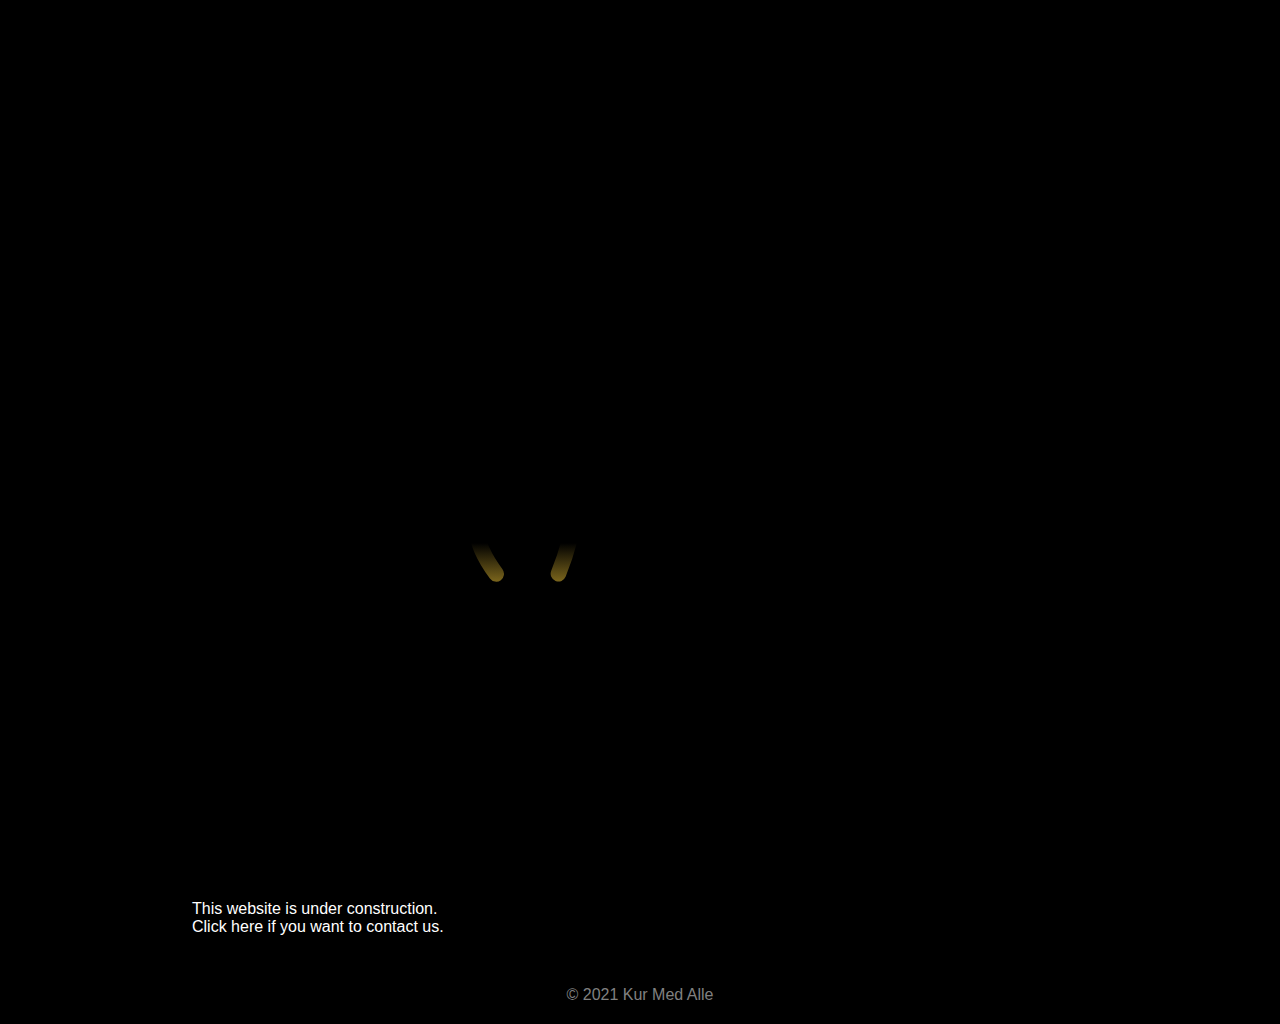
==== commit ff44f3f7: "Update index.html" ====
--- a/en/index.html
+++ b/en/index.html
@@ -289,7 +289,7 @@
     </div>
     <section>
 
-      <p>This website is under construction.<br>Click here if you want to <a href="contact">contact us</a>.
+      <p style="color: white">This website is under construction.<br><a href="contact">Click here if you want to contact us</a>.
     </p>
   </section>
   </main>
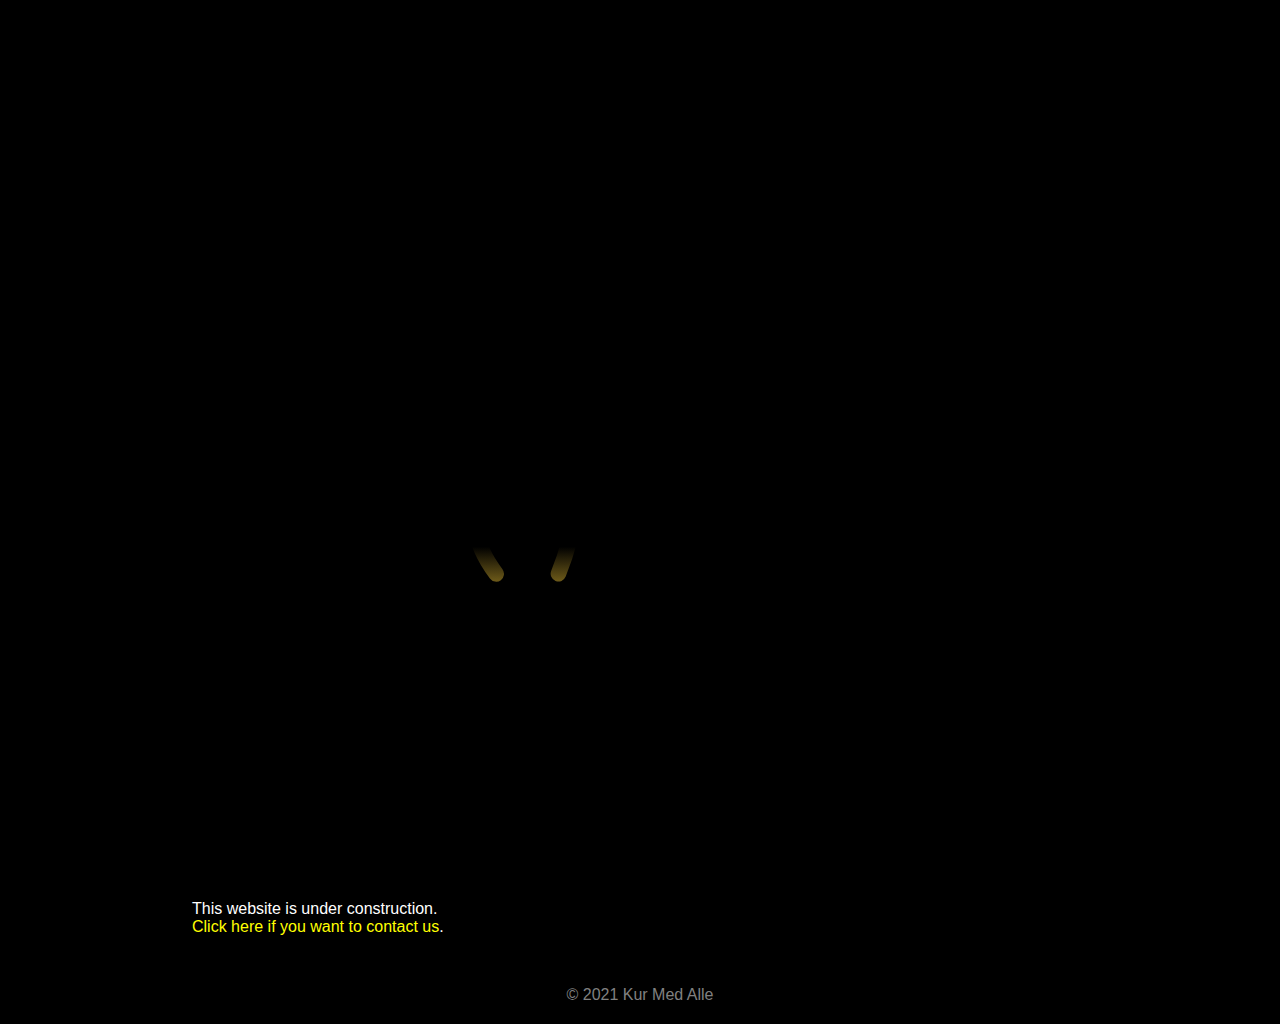
==== commit b6ccfa99: "Update index.html" ====
--- a/en/index.html
+++ b/en/index.html
@@ -289,7 +289,7 @@
     </div>
     <section>
 
-      <p style="color: white">This website is under construction.<br><a href="contact">Click here if you want to contact us</a>.
+      <p style="color: white">This website is under construction.<br><a href="contact" style="color:yellow">Click here if you want to contact us</a>.
     </p>
   </section>
   </main>
